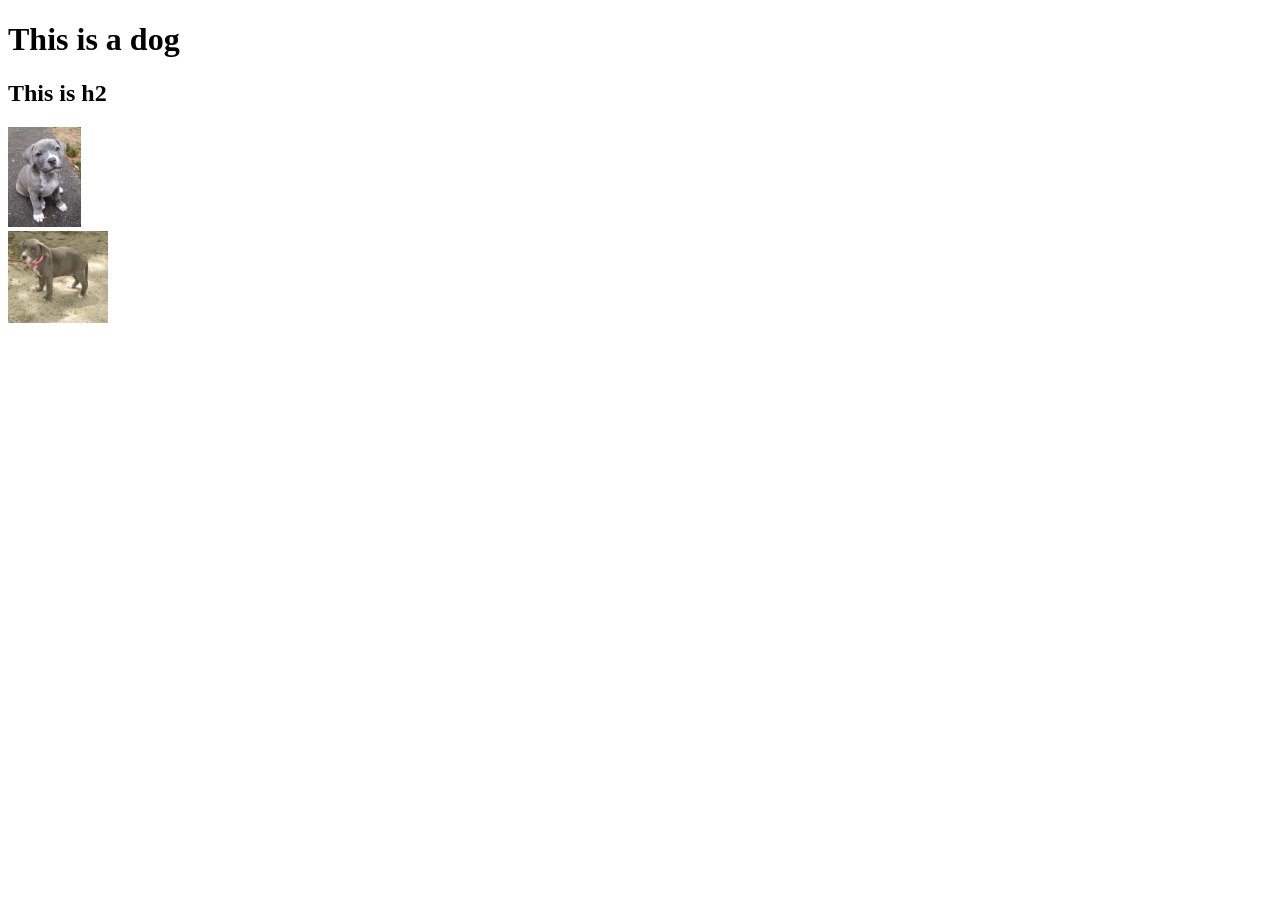
==== index.html @ 773ff702 "My first webpage" ====
<!DOCTYPE html>
<html lang="en">
    <head>
        <meta charset="UTF-8">
        <meta name="viewport" content="width=device-width, initial-scale=1.0">
        <meta http-equiv="X-UA-Compatible" content="ie=edge">
        <title>My First Document</title>
    </head>
    <body>

        <h1> This is a dog </h1> 
        
        <h2> This is h2 </h2>

        <div>
            <img src="images/dog1.png" alt="this is a dog" height="100px"> 
        </div>

        <div>
            <img src="images/dog2.webp" alt="this is another dog" width="100px">
        </div>

    </body>
</html>
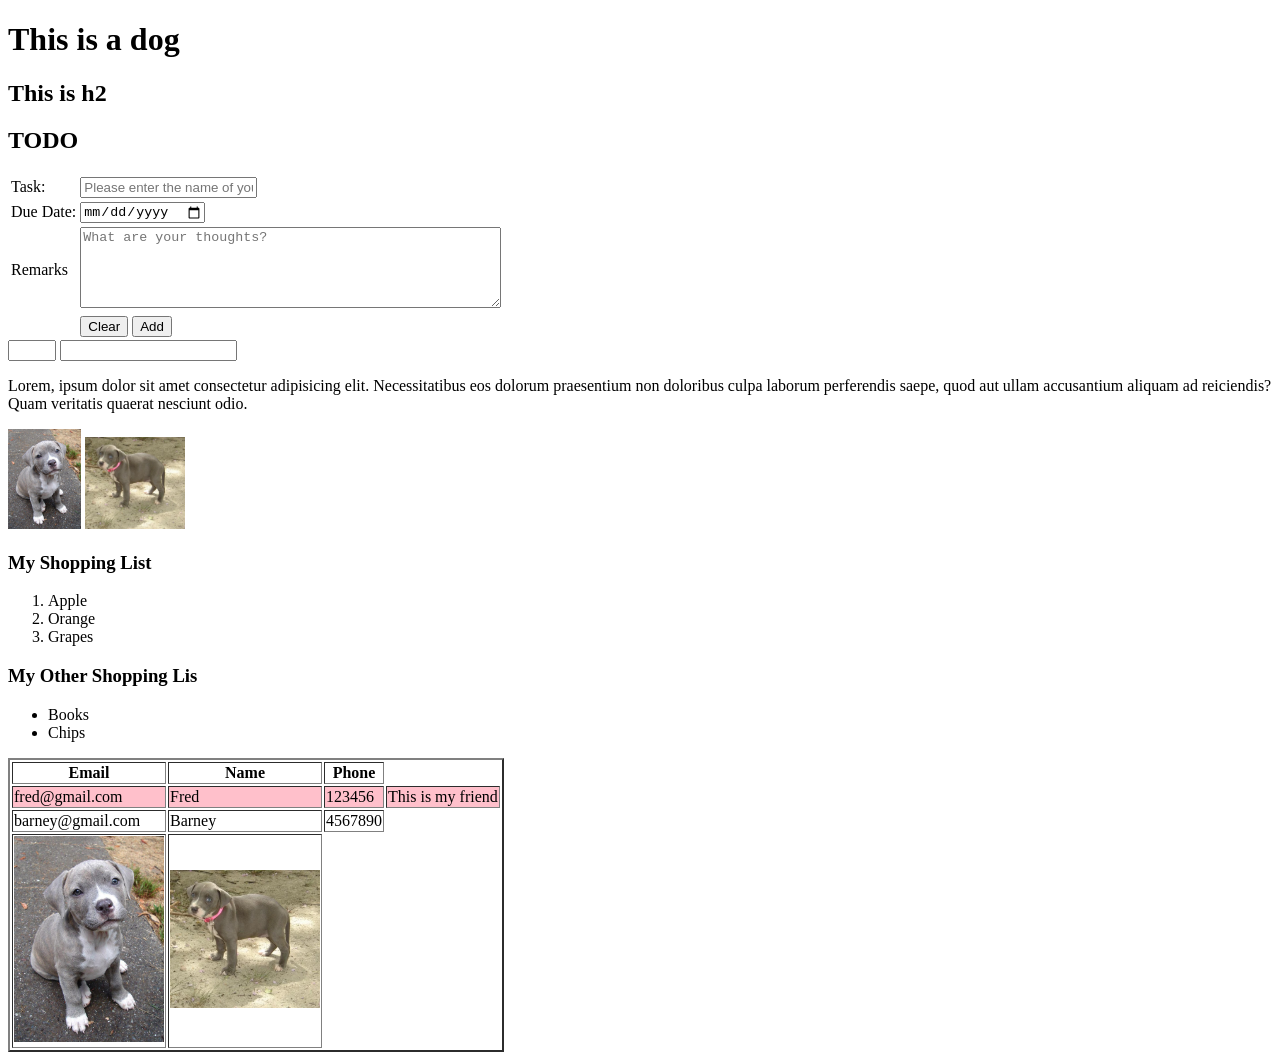
==== commit a4a7cde1: "table, forms," ====
--- a/index.html
+++ b/index.html
@@ -12,13 +12,117 @@
         
         <h2> This is h2 </h2>
 
+        <h2>TODO</h2>
+        <form>
+            <table>
+                <tbody>
+                    <tr>
+                        <td>
+                            <label for="task">Task:</label>
+                        </td>
+                        <td>
+                            <input type="text" id="task"
+                                placeholder="Please enter the name of your task">
+                        </td>
+                    </tr>
+                    <tr>
+                        <td>
+                            <label for="due-date">Due Date:</label>
+                        </td>
+                        <td>
+                            <input type="date" id="due-date" 
+                                    placeholder="Please enter when this is due">
+                        </td>
+                    </tr>
+
+                    <tr>
+                        <td>
+                            <label for="remarks">Remarks</label>
+                        </td>
+                        <td>
+                            <textarea id="remarks" cols="50" rows="5" 
+                                placeholder="What are your thoughts?"></textarea>
+                        </td>
+                    </tr>
+
+                    <tr>
+                        <td></td>
+                        <td>
+                            <button type="reset">Clear</button>
+                            <button type="submit">Add</button>
+                        </td>
+                    </tr>
+
+                </tbody>
+
+            </table>
+
+            <input type="number" min="1" max="10">
+
+            <input type="password" name="" id="">
+
+        </form>
+
+        <p>Lorem, ipsum dolor sit amet consectetur adipisicing elit. Necessitatibus eos dolorum praesentium non doloribus culpa laborum perferendis saepe, quod aut ullam accusantium aliquam ad reiciendis? Quam veritatis quaerat nesciunt odio.</p>
+
         <div>
             <img src="images/dog1.png" alt="this is a dog" height="100px"> 
-        </div>
-
-        <div>
             <img src="images/dog2.webp" alt="this is another dog" width="100px">
         </div>
 
+        <h3>My Shopping List</h3>
+        <!-- example of an ordered list -->
+        <ol>
+            <li>Apple</li>
+            <li>Orange</li>
+            <li>Grapes</li>
+        </ol>
+
+        <h3>My Other Shopping Lis</h3>
+        <!-- example of an unordered list -->
+        <ul>
+            <li>Books</li>
+            <li>Chips</li>
+        </ul>
+
+        <!-- table with border -->
+        <table border="2">
+            <!-- table header -->
+            <thead>
+                <tr> <!-- table row -->
+                    <th>Email</th> <!-- table head -->
+                    <th>Name</th>
+                    <th>Phone</th>
+                </tr>
+
+            </thead>
+
+            <!-- table body -->
+            <tbody>
+                <tr bgcolor="pink">
+                    <td>fred@gmail.com</td> <!-- table data -->
+                    <td>Fred</td>
+                    <td>123456</td>
+                    <td>This is my friend</td>
+                </tr>
+                <tr>
+                    <td>barney@gmail.com</td>
+                    <td>Barney</td>
+                    <td>4567890</td>
+                </tr>
+
+                <tr>
+                    <td>
+                        <img src="images/dog1.png" width="150px">
+                    </td>
+                    <td>
+                        <img src="images/dog2.webp" width="150px">
+                    </td>
+                </tr>
+
+            </tbody>
+
+        </table>
+
     </body>
 </html>
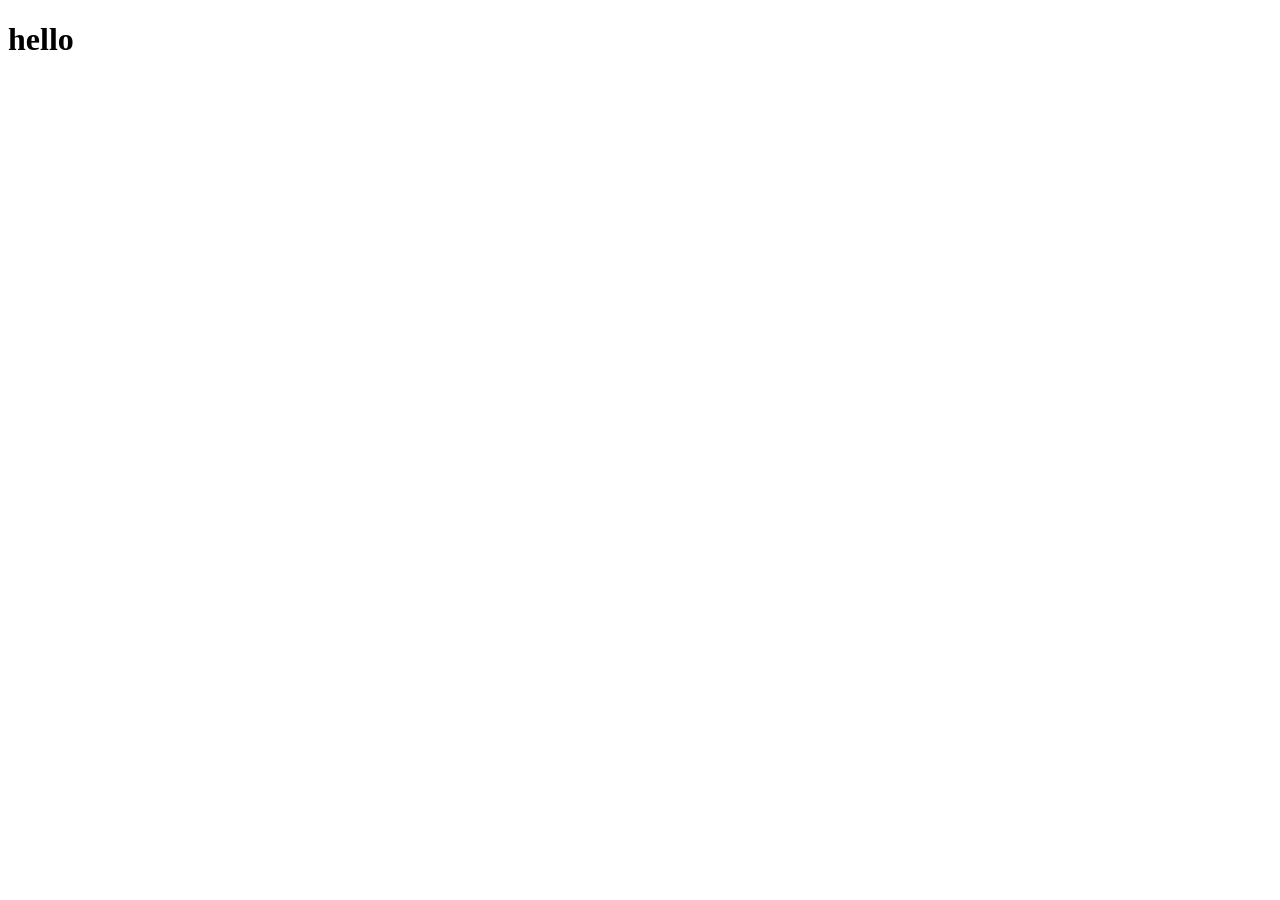
==== commit 8f622b79: "A new index.html" ====
--- a/index.html
+++ b/index.html
@@ -4,125 +4,9 @@
         <meta charset="UTF-8">
         <meta name="viewport" content="width=device-width, initial-scale=1.0">
         <meta http-equiv="X-UA-Compatible" content="ie=edge">
-        <title>My First Document</title>
+        <title>Document</title>
     </head>
     <body>
-
-        <h1> This is a dog </h1> 
-        
-        <h2> This is h2 </h2>
-
-        <h2>TODO</h2>
-        <form>
-            <table>
-                <tbody>
-                    <tr>
-                        <td>
-                            <label for="task">Task:</label>
-                        </td>
-                        <td>
-                            <input type="text" id="task"
-                                placeholder="Please enter the name of your task">
-                        </td>
-                    </tr>
-                    <tr>
-                        <td>
-                            <label for="due-date">Due Date:</label>
-                        </td>
-                        <td>
-                            <input type="date" id="due-date" 
-                                    placeholder="Please enter when this is due">
-                        </td>
-                    </tr>
-
-                    <tr>
-                        <td>
-                            <label for="remarks">Remarks</label>
-                        </td>
-                        <td>
-                            <textarea id="remarks" cols="50" rows="5" 
-                                placeholder="What are your thoughts?"></textarea>
-                        </td>
-                    </tr>
-
-                    <tr>
-                        <td></td>
-                        <td>
-                            <button type="reset">Clear</button>
-                            <button type="submit">Add</button>
-                        </td>
-                    </tr>
-
-                </tbody>
-
-            </table>
-
-            <input type="number" min="1" max="10">
-
-            <input type="password" name="" id="">
-
-        </form>
-
-        <p>Lorem, ipsum dolor sit amet consectetur adipisicing elit. Necessitatibus eos dolorum praesentium non doloribus culpa laborum perferendis saepe, quod aut ullam accusantium aliquam ad reiciendis? Quam veritatis quaerat nesciunt odio.</p>
-
-        <div>
-            <img src="images/dog1.png" alt="this is a dog" height="100px"> 
-            <img src="images/dog2.webp" alt="this is another dog" width="100px">
-        </div>
-
-        <h3>My Shopping List</h3>
-        <!-- example of an ordered list -->
-        <ol>
-            <li>Apple</li>
-            <li>Orange</li>
-            <li>Grapes</li>
-        </ol>
-
-        <h3>My Other Shopping Lis</h3>
-        <!-- example of an unordered list -->
-        <ul>
-            <li>Books</li>
-            <li>Chips</li>
-        </ul>
-
-        <!-- table with border -->
-        <table border="2">
-            <!-- table header -->
-            <thead>
-                <tr> <!-- table row -->
-                    <th>Email</th> <!-- table head -->
-                    <th>Name</th>
-                    <th>Phone</th>
-                </tr>
-
-            </thead>
-
-            <!-- table body -->
-            <tbody>
-                <tr bgcolor="pink">
-                    <td>fred@gmail.com</td> <!-- table data -->
-                    <td>Fred</td>
-                    <td>123456</td>
-                    <td>This is my friend</td>
-                </tr>
-                <tr>
-                    <td>barney@gmail.com</td>
-                    <td>Barney</td>
-                    <td>4567890</td>
-                </tr>
-
-                <tr>
-                    <td>
-                        <img src="images/dog1.png" width="150px">
-                    </td>
-                    <td>
-                        <img src="images/dog2.webp" width="150px">
-                    </td>
-                </tr>
-
-            </tbody>
-
-        </table>
-
+        <h1>hello</h1>
     </body>
 </html>
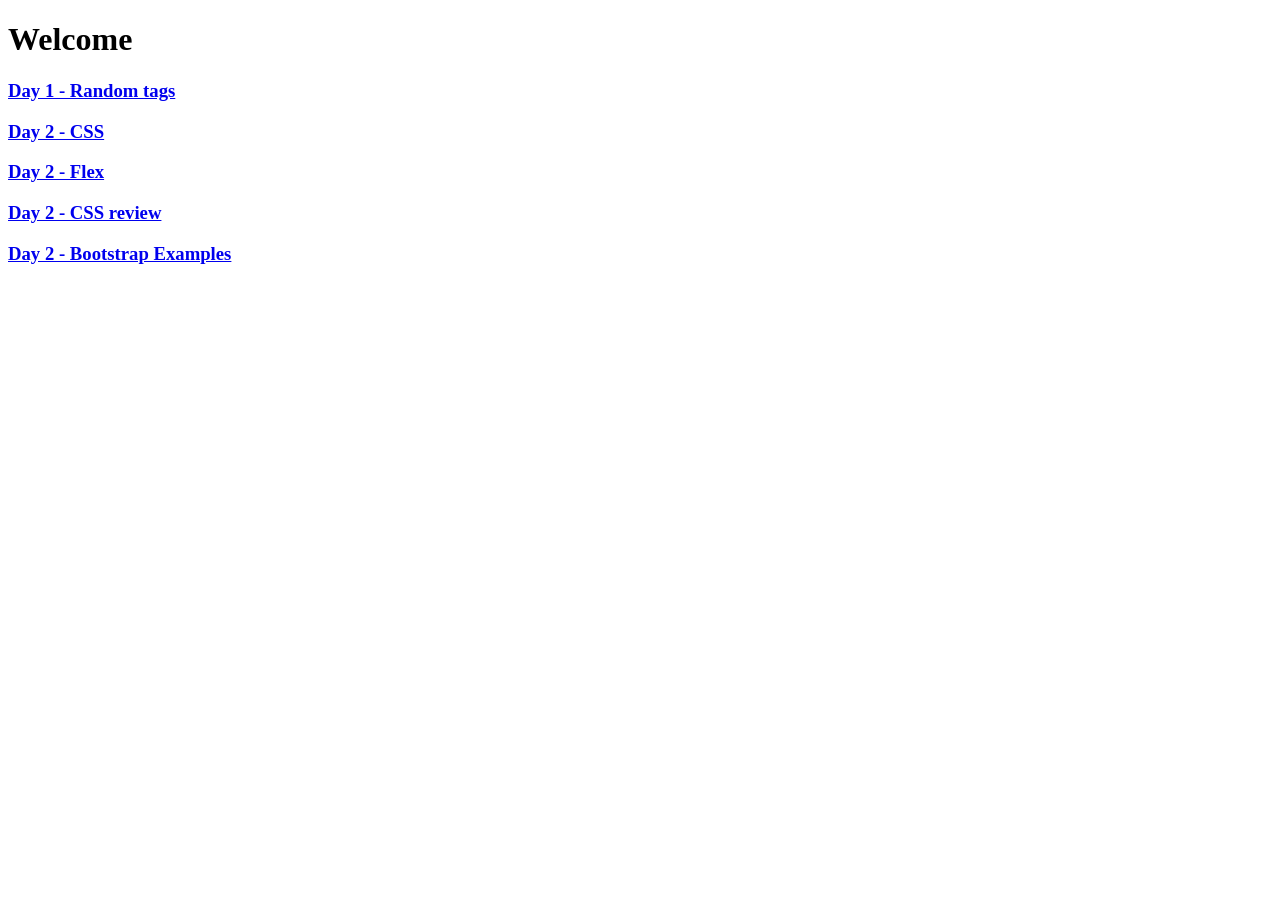
==== commit 2e0eb98d: "added bootstrap examples" ====
--- a/index.html
+++ b/index.html
@@ -7,6 +7,11 @@
         <title>Document</title>
     </head>
     <body>
-        <h1>hello</h1>
+        <h1>Welcome</h1>
+        <h3><a href="index2.html">Day 1 &dash; Random tags</a></h3>
+        <h3><a href="day2.html">Day 2 &dash; CSS</a></h3>
+        <h3><a href="flexbox.html">Day 2 &dash; Flex</a></h3>
+        <h3><a href="css-review.html">Day 2 &dash; CSS review</a></h3>
+        <h3><a href="bootstrap-examples.html">Day 2 &dash; Bootstrap Examples</a></h3>
     </body>
 </html>
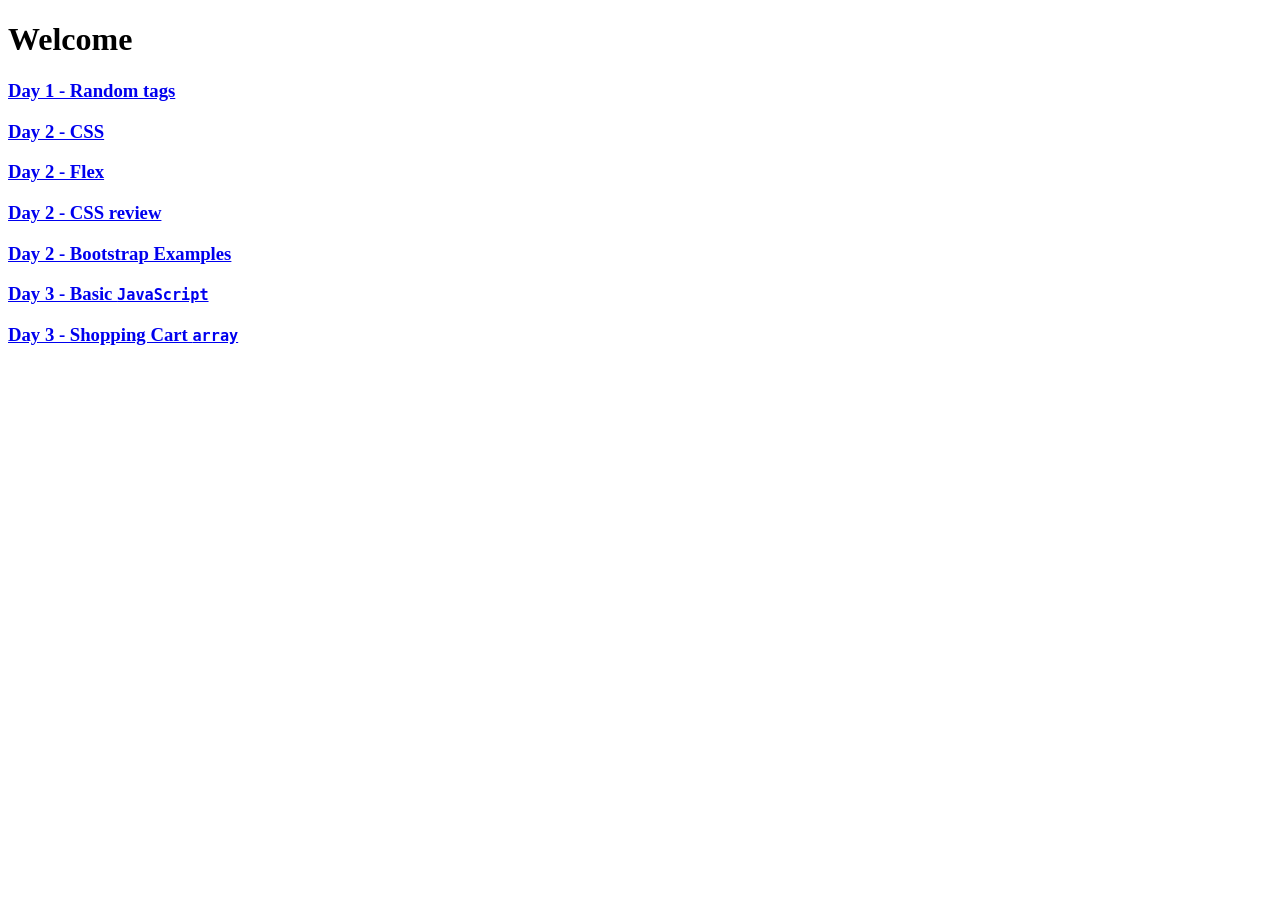
==== commit 0a42f464: "arrays, while loop" ====
--- a/index.html
+++ b/index.html
@@ -13,5 +13,7 @@
         <h3><a href="flexbox.html">Day 2 &dash; Flex</a></h3>
         <h3><a href="css-review.html">Day 2 &dash; CSS review</a></h3>
         <h3><a href="bootstrap-examples.html">Day 2 &dash; Bootstrap Examples</a></h3>
+        <h3><a href="javascript.html">Day 3 &dash; Basic <code>JavaScript</code></a></h3>
+        <h3><a href="cart.html">Day 3 &dash; Shopping Cart <code>array</code></a></h3>
     </body>
 </html>
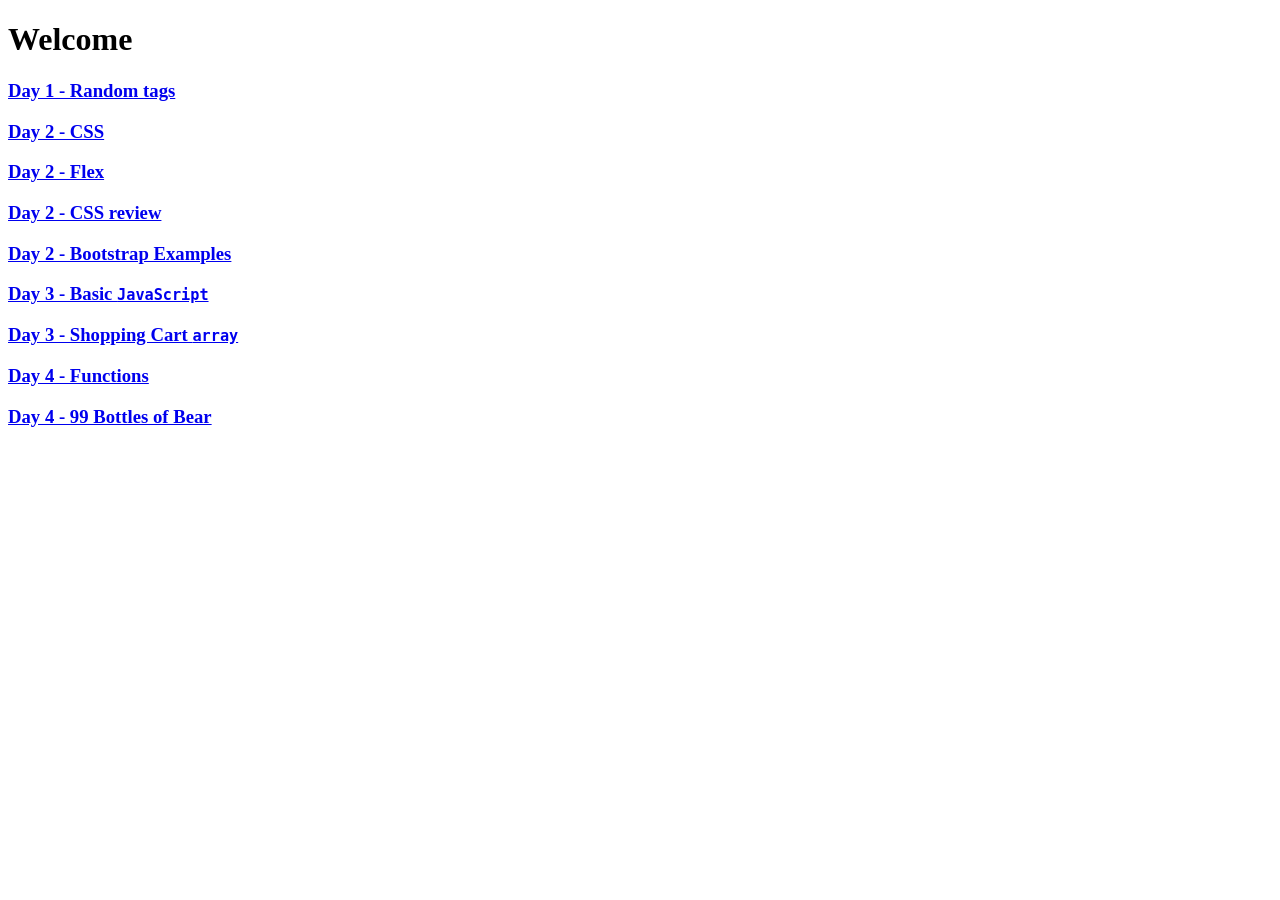
==== commit c81d8608: "functions example" ====
--- a/index.html
+++ b/index.html
@@ -15,5 +15,7 @@
         <h3><a href="bootstrap-examples.html">Day 2 &dash; Bootstrap Examples</a></h3>
         <h3><a href="javascript.html">Day 3 &dash; Basic <code>JavaScript</code></a></h3>
         <h3><a href="cart.html">Day 3 &dash; Shopping Cart <code>array</code></a></h3>
+        <h3><a href="fn.html">Day 4 &dash; Functions</a></h3>
+        <h3><a href="beer.html">Day 4 &dash; 99 Bottles of Bear</a></h3>
     </body>
 </html>
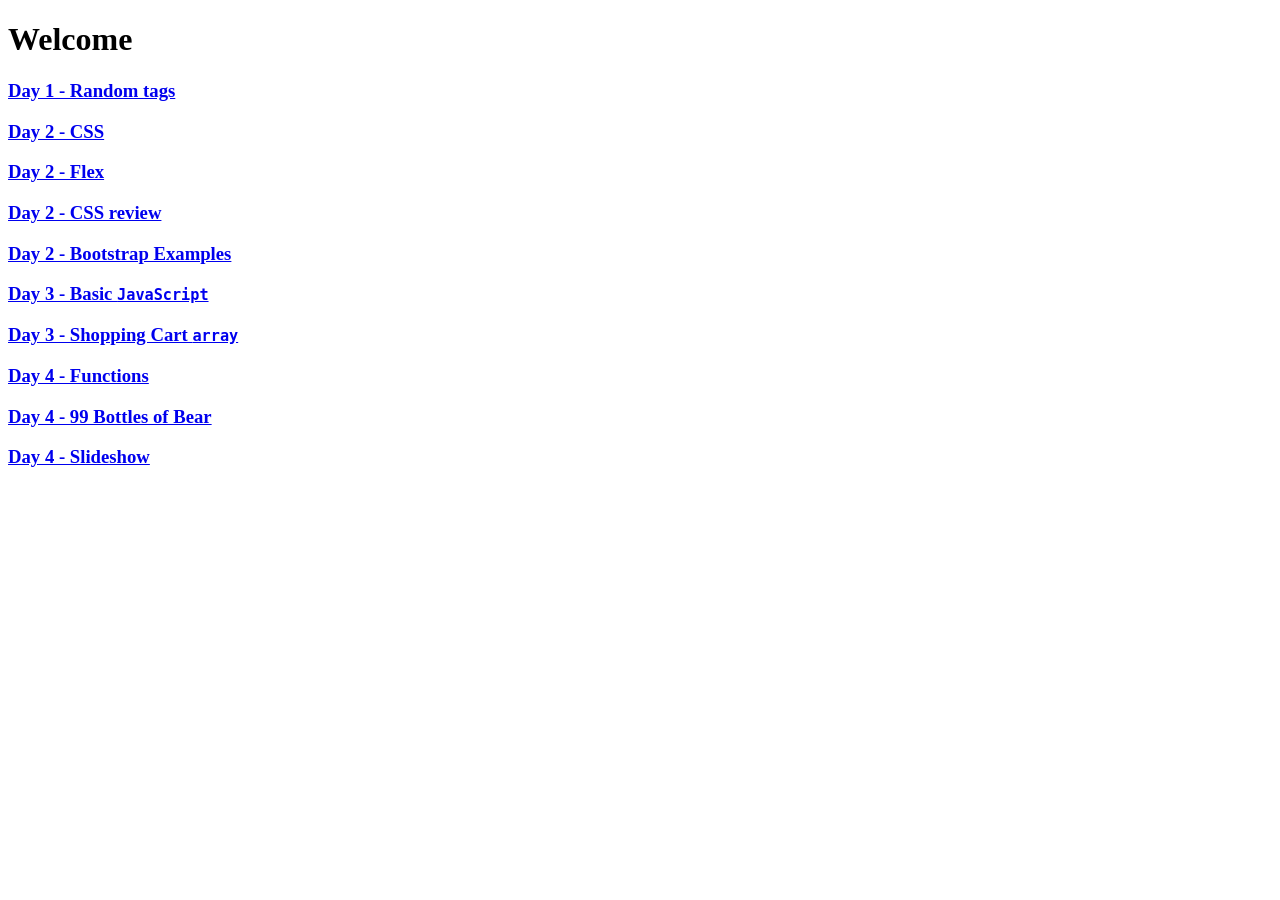
==== commit b2d6cd81: "beer bottles" ====
--- a/index.html
+++ b/index.html
@@ -17,5 +17,6 @@
         <h3><a href="cart.html">Day 3 &dash; Shopping Cart <code>array</code></a></h3>
         <h3><a href="fn.html">Day 4 &dash; Functions</a></h3>
         <h3><a href="beer.html">Day 4 &dash; 99 Bottles of Bear</a></h3>
+        <h3><a href="slideshow.html">Day 4 &dash; Slideshow</a></h3>
     </body>
 </html>
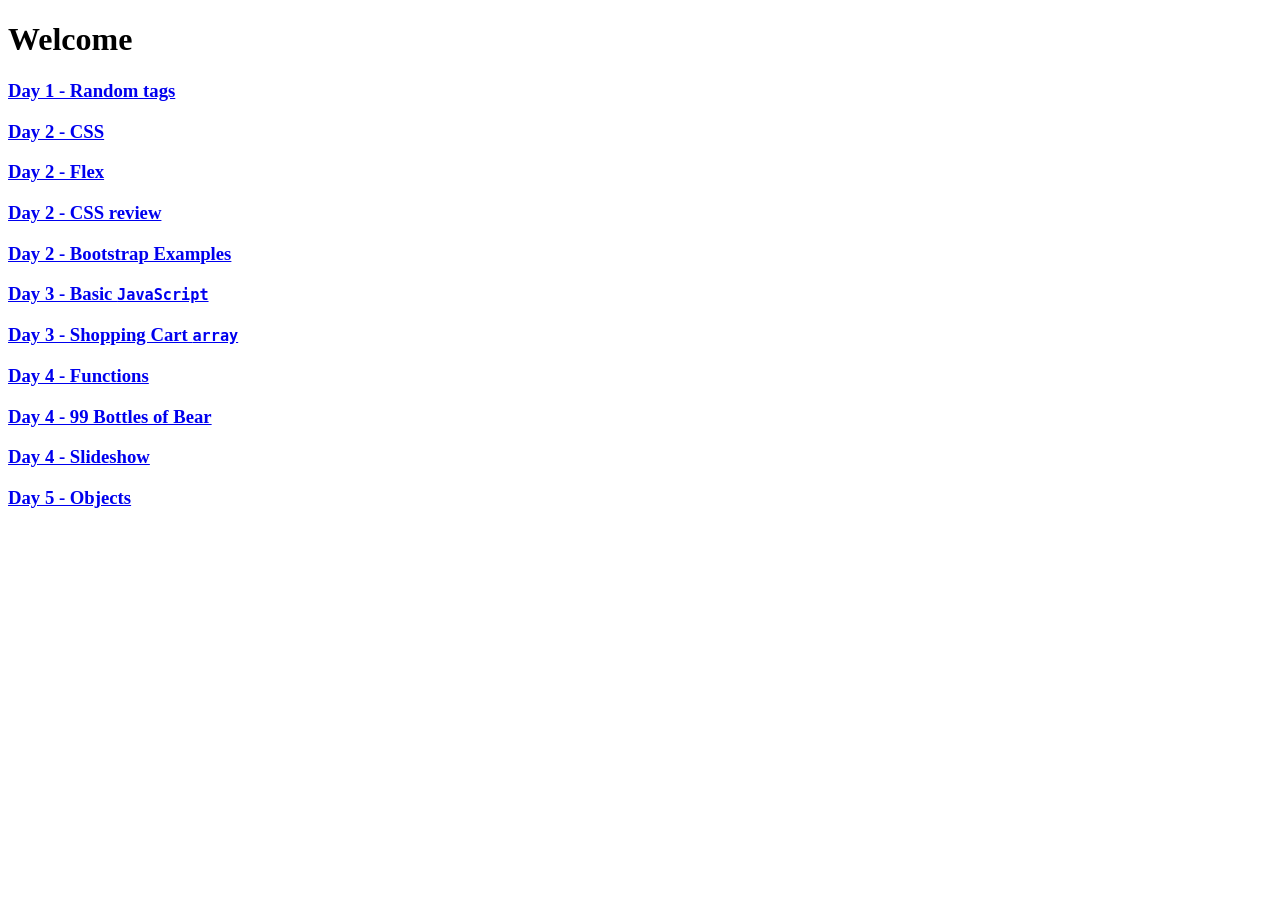
==== commit 9f150386: "objects" ====
--- a/index.html
+++ b/index.html
@@ -18,5 +18,6 @@
         <h3><a href="fn.html">Day 4 &dash; Functions</a></h3>
         <h3><a href="beer.html">Day 4 &dash; 99 Bottles of Bear</a></h3>
         <h3><a href="slideshow.html">Day 4 &dash; Slideshow</a></h3>
+        <h3><a href="objects.html">Day 5 &dash; Objects</a></h3>
     </body>
 </html>
